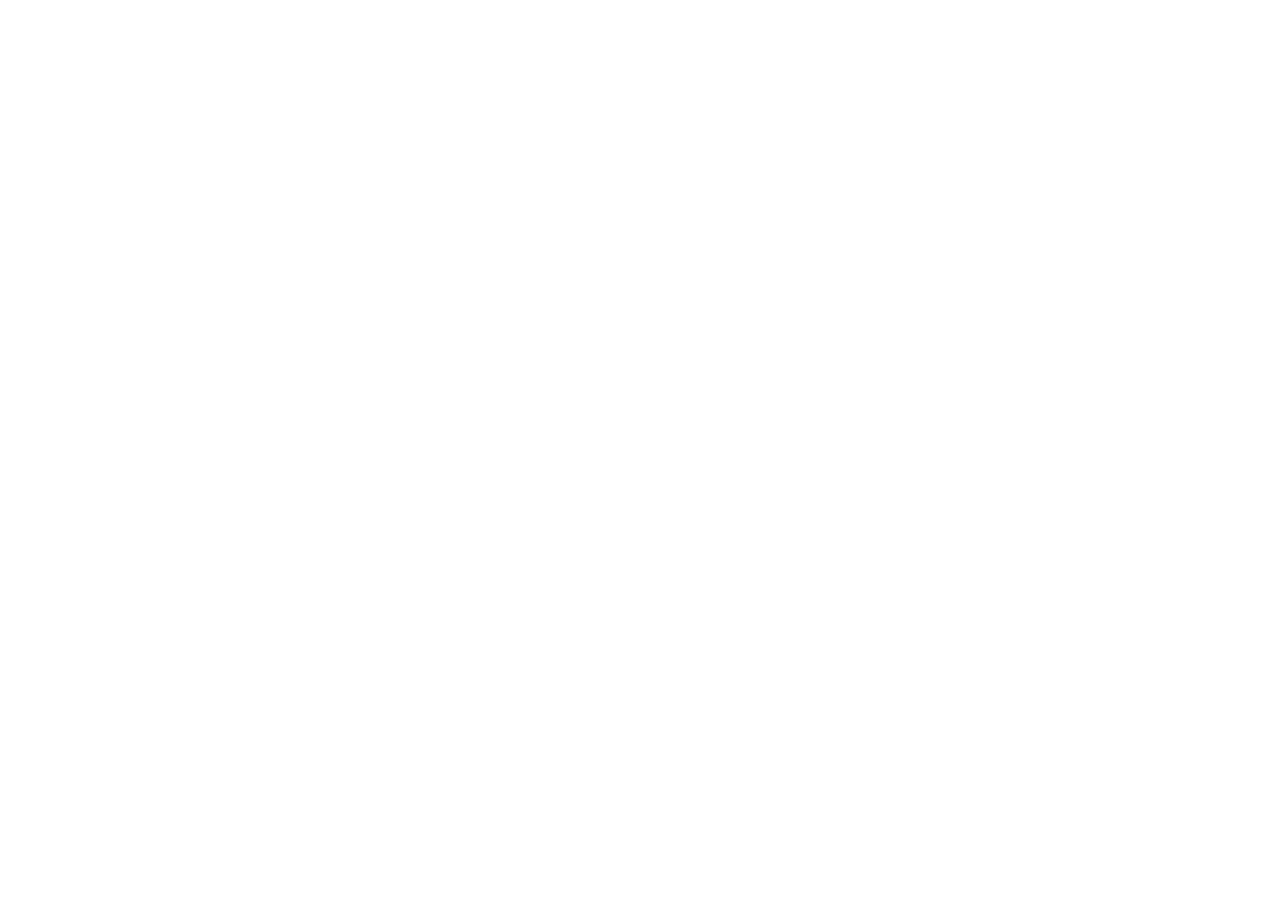
==== src/index.html @ 99ceadf5 "Initial commit" ====
<!DOCTYPE html>
<html lang="en">
  <head>
    <meta charset="UTF-8" />
    <link rel="icon" type="image/svg+xml" href="/favicon.svg" />
    <meta name="viewport" content="width=device-width, initial-scale=1.0" />
    <title>Vanilla App Template</title>
    <link rel="stylesheet" href="./css/styles.css" />
  </head>
  <body>
    <load src="./partials/header.html" icon-path="img/sprite.svg#logo" />

    <main>
      <!-- Loads the specified .html file -->
      <load src="./partials/vite-promo.html" />
      <load src="./partials/badges.html" />
    </main>

    <load src="./partials/footer.html" />

    <script type="module" src="./main.js"></script>
  </body>
</html>
---- src/css/styles.css ----
/**
  |============================
  | include css partials with
  | default @import url()
  |============================
*/
/* Common styles */
@import url('./reset.css');
@import url('./base.css');
@import url('./container.css');
@import url('./animations.css');

/* Sections style */
@import url('./header.css');
@import url('./vite-promo.css');
@import url('./badges.css');
@import url('./back-link.css');
@import url('./footer.css');
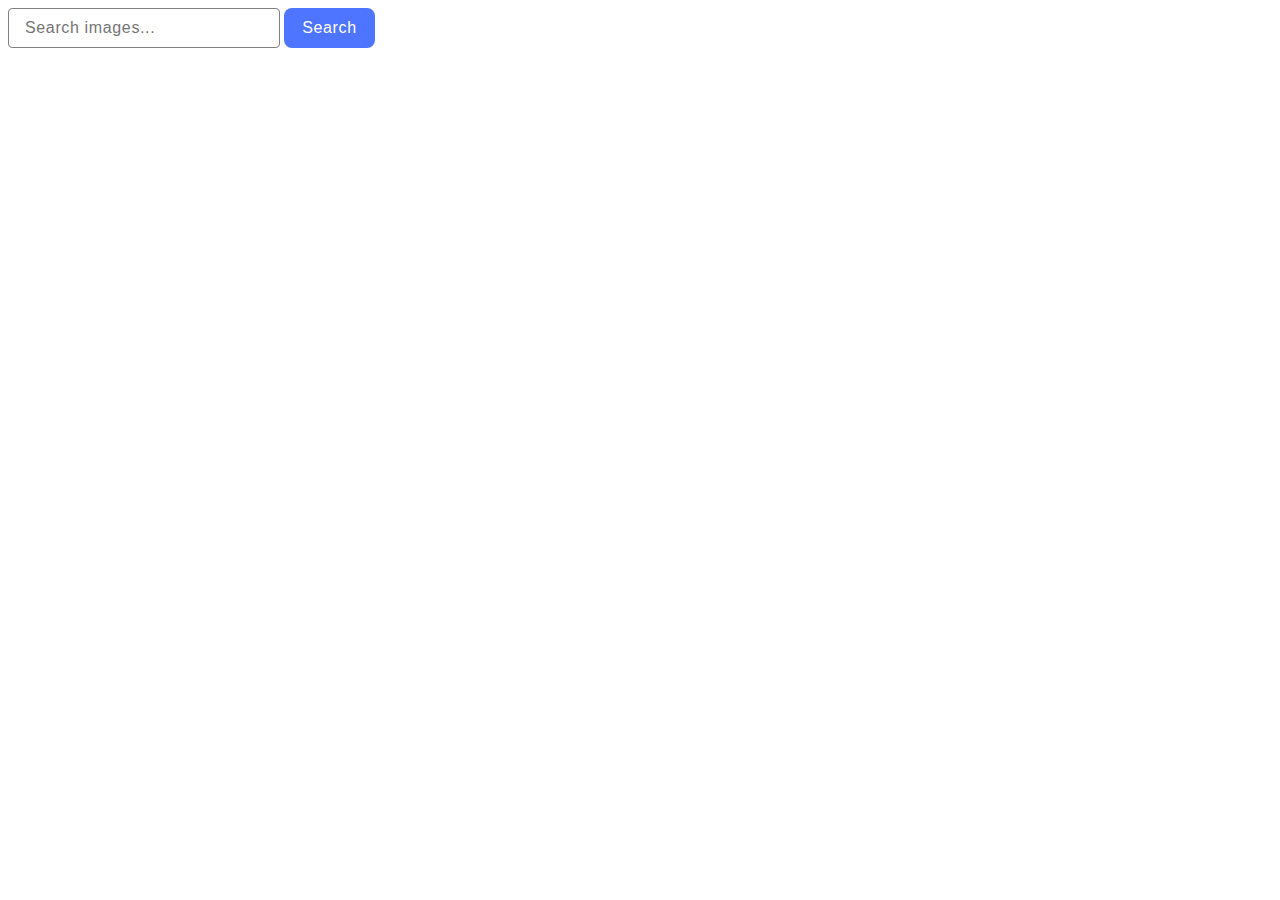
==== commit 4d95ace4: "fast fertig" ====
--- a/src/index.html
+++ b/src/index.html
@@ -4,20 +4,28 @@
     <meta charset="UTF-8" />
     <link rel="icon" type="image/svg+xml" href="/favicon.svg" />
     <meta name="viewport" content="width=device-width, initial-scale=1.0" />
-    <title>Vanilla App Template</title>
+    <title>HomeWork 11</title>
     <link rel="stylesheet" href="./css/styles.css" />
   </head>
   <body>
-    <load src="./partials/header.html" icon-path="img/sprite.svg#logo" />
+    <header>
+      <form class="search-form">
+        <input
+          type="text"
+          name="search-query"
+          class="search-input"
+          placeholder="Search images..."
+        />
+        <button type="submit" class="search-button">Search</button>
+      </form>
+    </header>
+    <main>
+      <ul class="gallery"></ul>
+      <div class="loader hidden">Loading...</div>
+    </main>
+    <script type="module" src="./main.js"></script>
+    <script type="module" src="./js/pixabay-api.js"></script>
+    <script type="module" src="./js/render-functions.js"></script>
 
-    <main>
-      <!-- Loads the specified .html file -->
-      <load src="./partials/vite-promo.html" />
-      <load src="./partials/badges.html" />
-    </main>
-
-    <load src="./partials/footer.html" />
-
-    <script type="module" src="./main.js"></script>
   </body>
-</html>
+</html>--- a/src/css/styles.css
+++ b/src/css/styles.css
@@ -1,18 +1,122 @@
-/**
-  |============================
-  | include css partials with
-  | default @import url()
-  |============================
-*/
-/* Common styles */
 @import url('./reset.css');
-@import url('./base.css');
-@import url('./container.css');
-@import url('./animations.css');
 
-/* Sections style */
-@import url('./header.css');
-@import url('./vite-promo.css');
-@import url('./badges.css');
-@import url('./back-link.css');
-@import url('./footer.css');
+.hidden {
+  display: none;
+}
+
+.loader {
+  font-family: 'Montserrat', sans-serif;
+  font-weight: 400;
+  font-size: 16px;
+  line-height: 1.5;
+  letter-spacing: 0.04em;
+  color: #2e2f42;
+  margin-top: 32px;
+  text-align: center;
+  border-radius: 50%;
+  background-color: #fff;
+  box-shadow: 32px 0 #fff, -32px 0 #fff;
+  position: relative;
+  animation: flash 0.5s ease-out infinite alternate;
+}
+
+.form {
+  margin-top: 28px;
+  display: flex;
+  gap: 8px;
+  justify-content: center;
+}
+
+input {
+  box-sizing: border-box;
+  border: 1px solid #808080;
+  border-radius: 4px;
+  width: 272px;
+  height: 40px;
+  padding: 8px 16px;
+  font-family: 'Montserrat', sans-serif;
+  font-weight: 400;
+  font-size: 16px;
+  line-height: 1.5;
+  letter-spacing: 0.04em;
+  color: #2e2f42;
+}
+
+input:hover {
+  border: 1px solid #000;
+}
+
+input:active {
+  border: 1px solid #4e75ff;
+}
+
+button {
+  border: none;
+  background-color: #4e75ff;
+  border-radius: 8px;
+  padding: 8px 16px;
+  width: 91px;
+  height: 40px;
+  font-family: 'Montserrat', sans-serif;
+  font-weight: 500;
+  font-size: 16px;
+  line-height: 1.5;
+  letter-spacing: 0.04em;
+  color: #fff;
+}
+
+button:hover {
+  background: #6c8cff;
+}
+
+.gallery {
+  margin-left: auto;
+  margin-right: auto;
+  max-width: 1128px;
+  margin-top: 32px;
+  display: flex;
+  flex-wrap: wrap;
+  gap: 24px;
+  justify-content: center;
+  align-items: center;
+}
+
+.gallery-item {
+  box-sizing: border-box;
+  display: flex;
+  flex-direction: column;
+  border: 1px solid #808080;
+  width: calc((100% - 48px) / 3);
+}
+
+.gallery-link {
+  height: 100%;
+}
+
+.image-thumbnail {
+  width: 100%;
+  height: auto;
+  border-bottom: 1px solid #808080;
+}
+
+.image-info {
+  padding: 12px;
+  text-align: center;
+}
+
+.image-info p {
+  margin: 4px 0;
+  font-family: 'Montserrat', sans-serif;
+  font-weight: 400;
+  font-size: 14px;
+  color: #2e2f42;
+}
+
+.image-info b {
+  font-weight: 600;
+}
+
+.gallery-link:hover .image-thumbnail {
+  opacity: 0.8;
+  transition: opacity 0.3s ease;
+}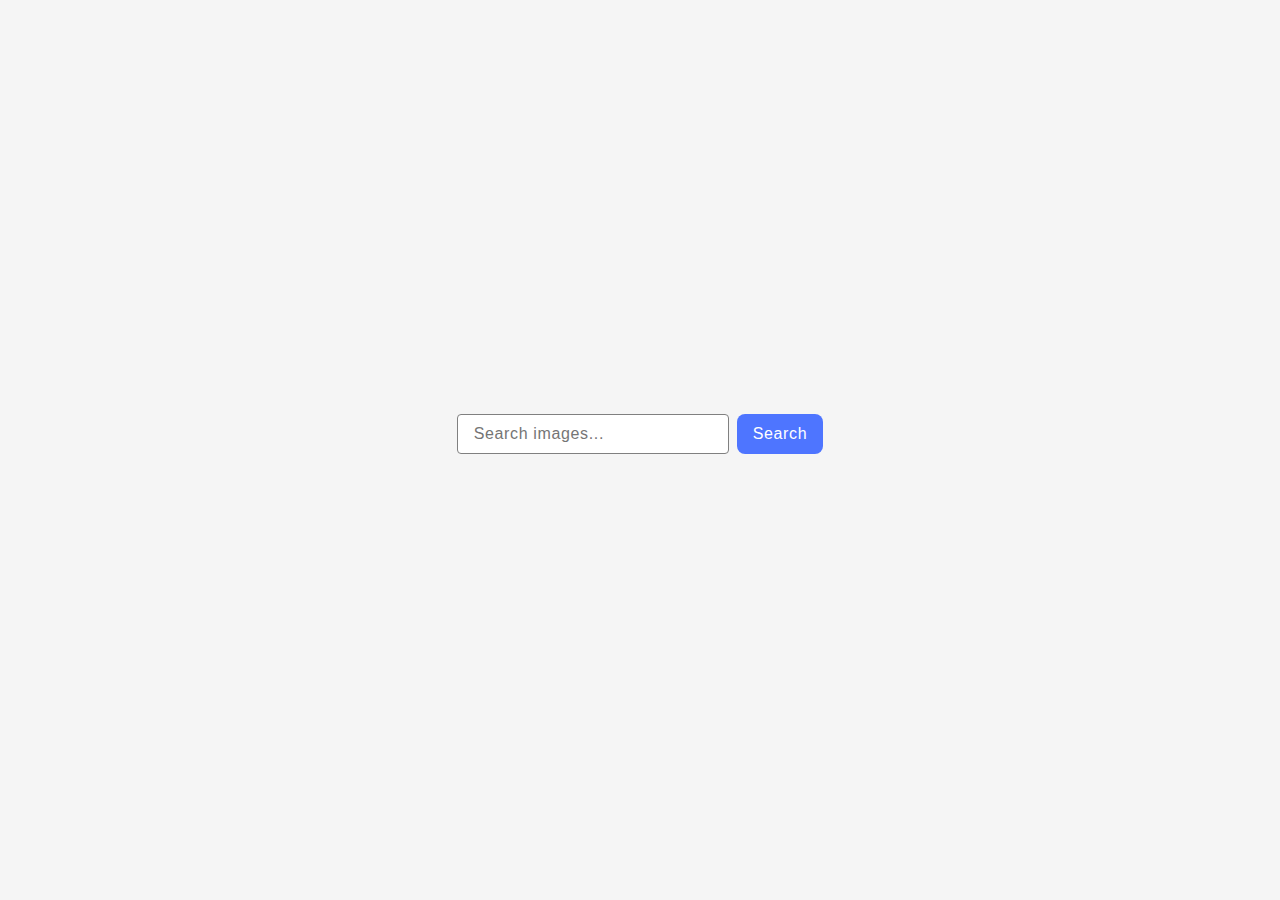
==== commit 0a4f1a8a: "alles" ====
--- a/src/index.html
+++ b/src/index.html
@@ -4,7 +4,7 @@
     <meta charset="UTF-8" />
     <link rel="icon" type="image/svg+xml" href="/favicon.svg" />
     <meta name="viewport" content="width=device-width, initial-scale=1.0" />
-    <title>HomeWork 11</title>
+    <title>HomeWork 12</title>
     <link rel="stylesheet" href="./css/styles.css" />
   </head>
   <body>
--- a/src/css/styles.css
+++ b/src/css/styles.css
@@ -1,4 +1,15 @@
 @import url('./reset.css');
+
+body {
+  display: flex;
+  flex-direction: column;
+  align-items: center;
+  justify-content: center;
+  min-height: 100vh;
+  font-family: 'Montserrat', sans-serif;
+  background-color: #f5f5f5;
+  margin: 0;
+}
 
 .hidden {
   display: none;
@@ -20,11 +31,12 @@
   animation: flash 0.5s ease-out infinite alternate;
 }
 
-.form {
-  margin-top: 28px;
+
+.search-form {
   display: flex;
   gap: 8px;
   justify-content: center;
+  align-items: center;
 }
 
 input {
@@ -54,8 +66,7 @@
   border: none;
   background-color: #4e75ff;
   border-radius: 8px;
-  padding: 8px 16px;
-  width: 91px;
+  padding: 0 16px;
   height: 40px;
   font-family: 'Montserrat', sans-serif;
   font-weight: 500;
@@ -63,15 +74,21 @@
   line-height: 1.5;
   letter-spacing: 0.04em;
   color: #fff;
+  white-space: nowrap;
+  display: inline-block;
 }
 
 button:hover {
   background: #6c8cff;
 }
 
+button:disabled {
+  background: #d3d3d3;
+  cursor: not-allowed;
+}
+
+
 .gallery {
-  margin-left: auto;
-  margin-right: auto;
   max-width: 1128px;
   margin-top: 32px;
   display: flex;
@@ -119,4 +136,22 @@
 .gallery-link:hover .image-thumbnail {
   opacity: 0.8;
   transition: opacity 0.3s ease;
-}+}
+
+.load-more {
+  margin-top: 20px;
+  background-color: #4e75ff;
+  color: #fff;
+  border: none;
+  border-radius: 8px;
+  padding: 8px 16px;
+  font-family: 'Montserrat', sans-serif;
+  font-weight: 500;
+  font-size: 16px;
+  text-align: center;
+  cursor: pointer;
+}
+
+.load-more:hover {
+  background-color: #6c8cff;
+}
